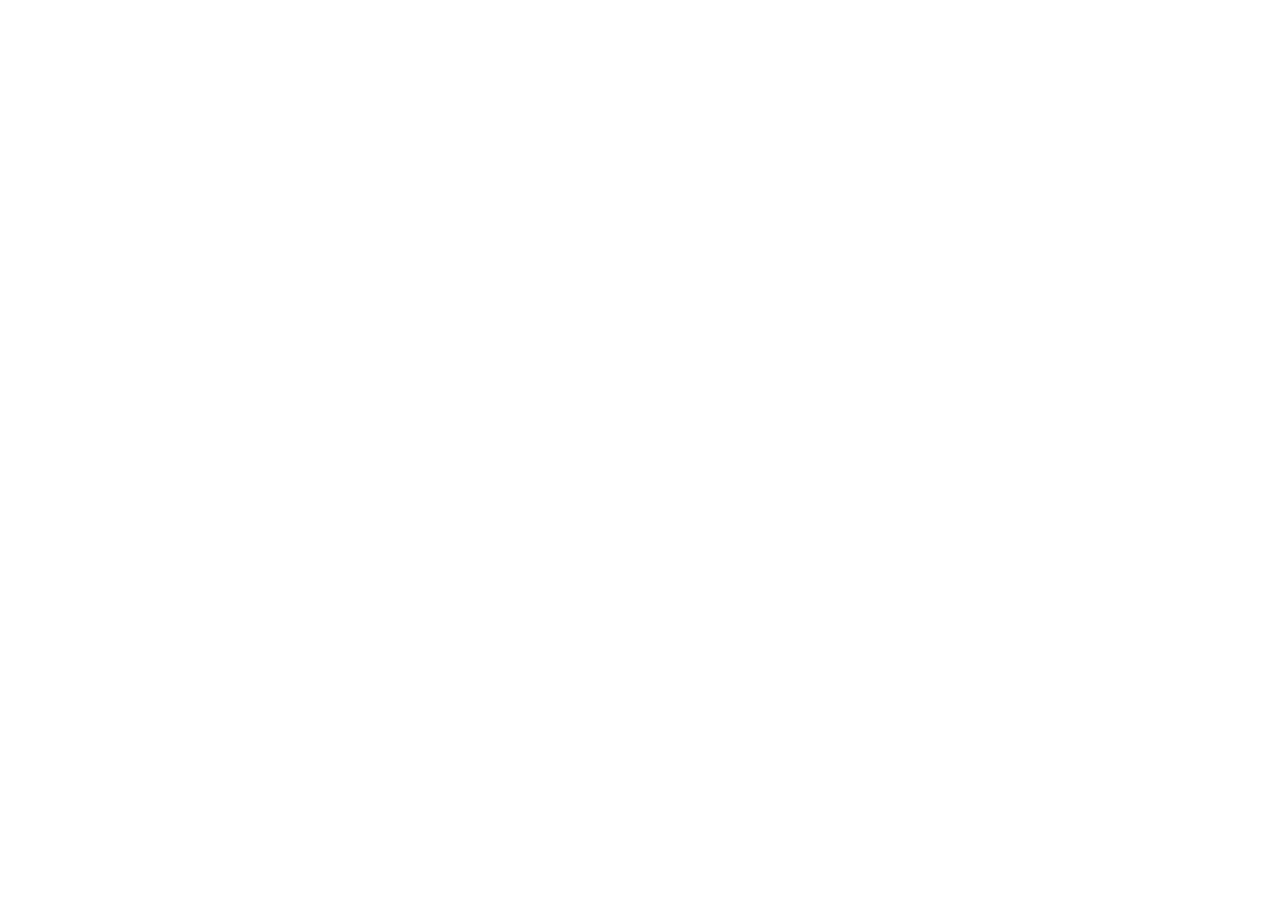
==== index.html @ 0ae586e2 "First Day JS" ====
<!DOCTYPE html>
<html lang="en">
<head>
    <meta charset="UTF-8">
    <meta name="viewport" content="width=device-width, initial-scale=1.0">
    <title>Document</title>
    <script src="p1.js"></script>
</head>
<body>
    
</body>
</html>
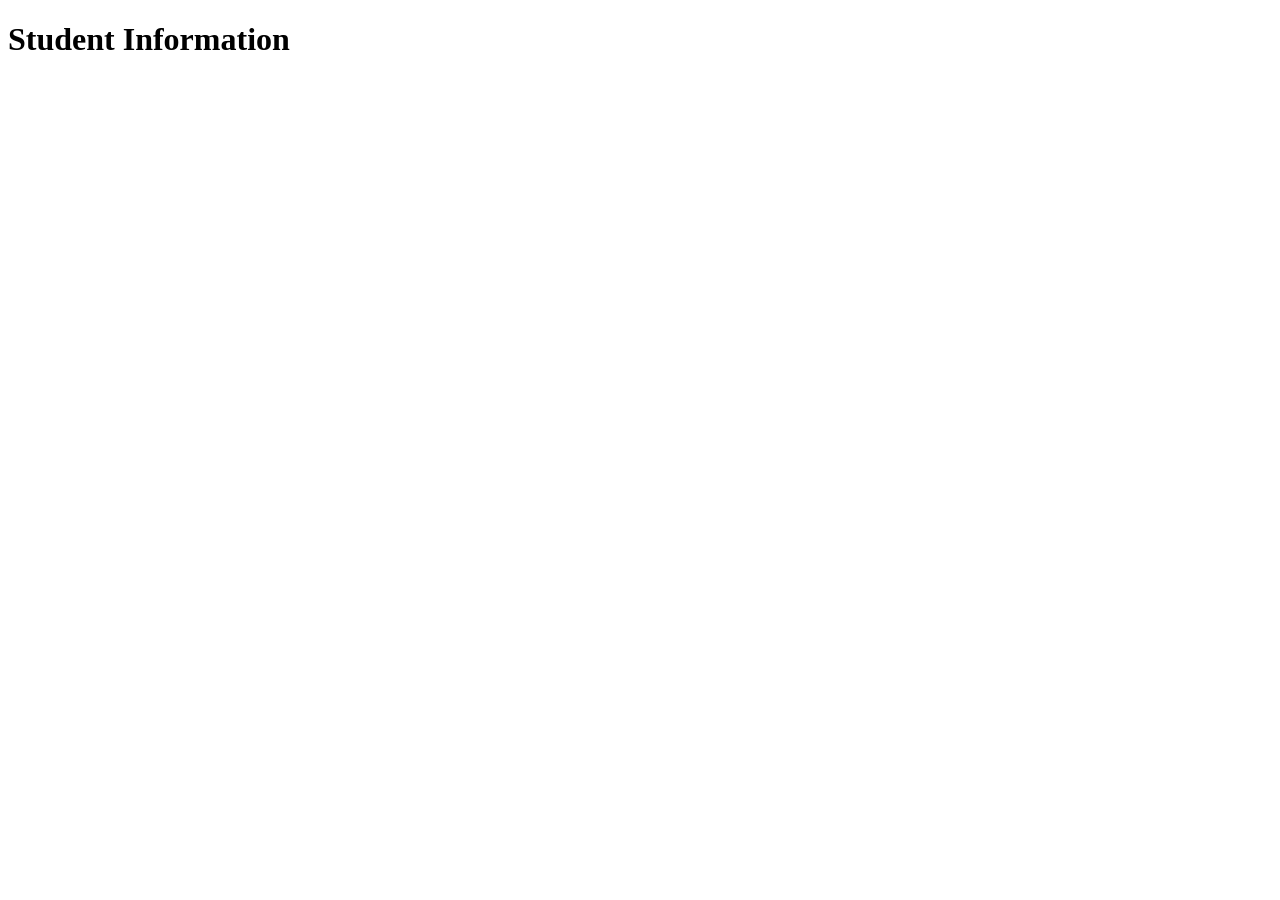
==== commit 602f7a88: "Const obejct exercise" ====
--- a/index.html
+++ b/index.html
@@ -5,8 +5,9 @@
     <meta name="viewport" content="width=device-width, initial-scale=1.0">
     <title>Document</title>
     <script src="p1.js"></script>
+    <script src="Const_Obj.js"></script>
 </head>
 <body>
-    
+    <h1>Student Information</h1>
 </body>
 </html>
